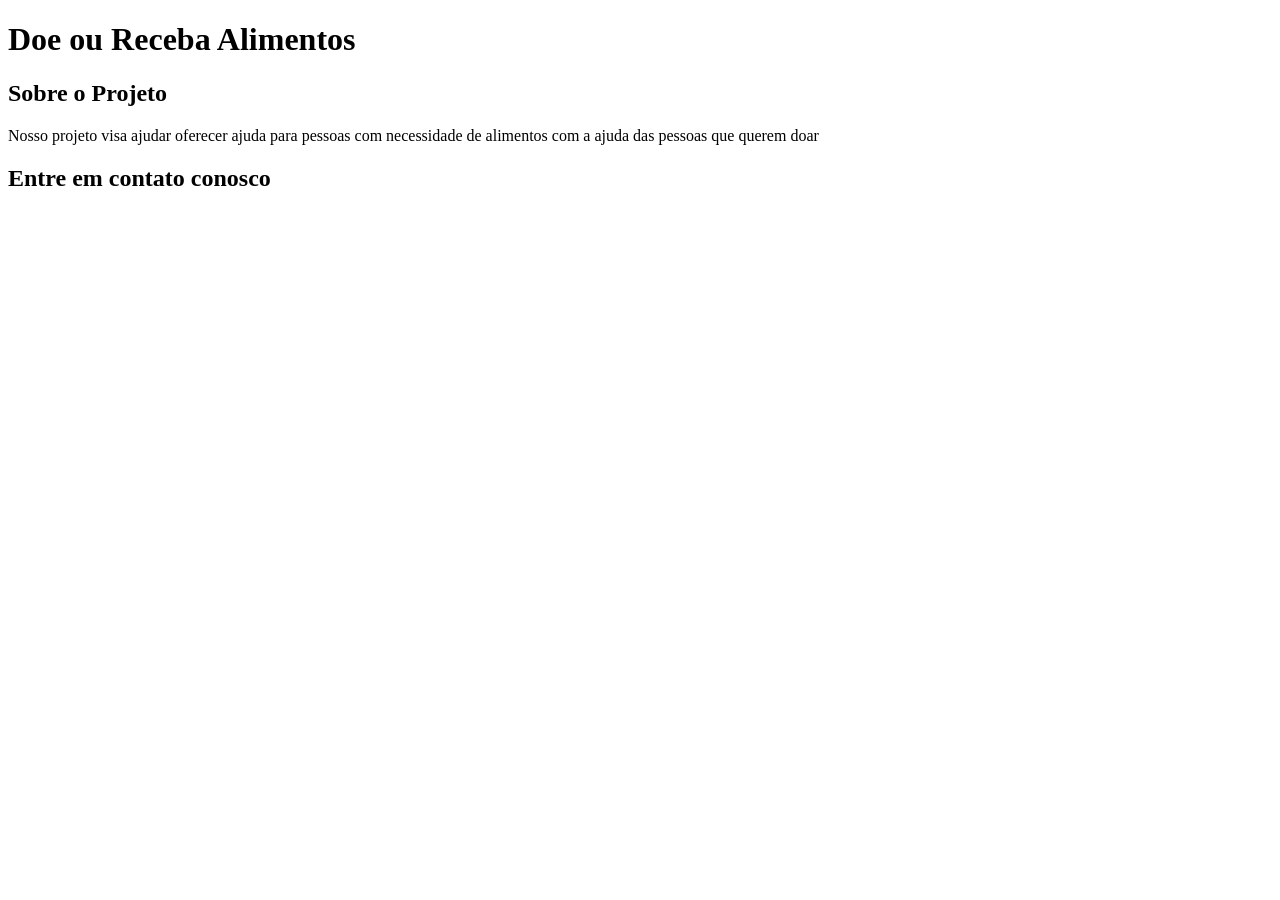
==== index.html @ 3a90f195 "estrutura inicial do html" ====
<!DOCTYPE html>
<html lang="pt-br">
<head>
    <meta charset="UTF-8">
    <meta name="viewport" content="width=device-width, initial-scale=1.0">
    <link rel="stylesheet" href="style.css">
    <title>Doação</title>
</head>
<body>
    <header>
        <h1>Doe ou Receba Alimentos</h1>
    </header>
        <main>
            <h2>Sobre o Projeto</h2>
            <p>Nosso projeto visa ajudar oferecer ajuda para pessoas com necessidade de alimentos com a ajuda das pessoas que querem doar</p>
        </main>
    <footer>
        <h2>Entre em contato conosco</h2>
    </footer>    
</body>
</html>
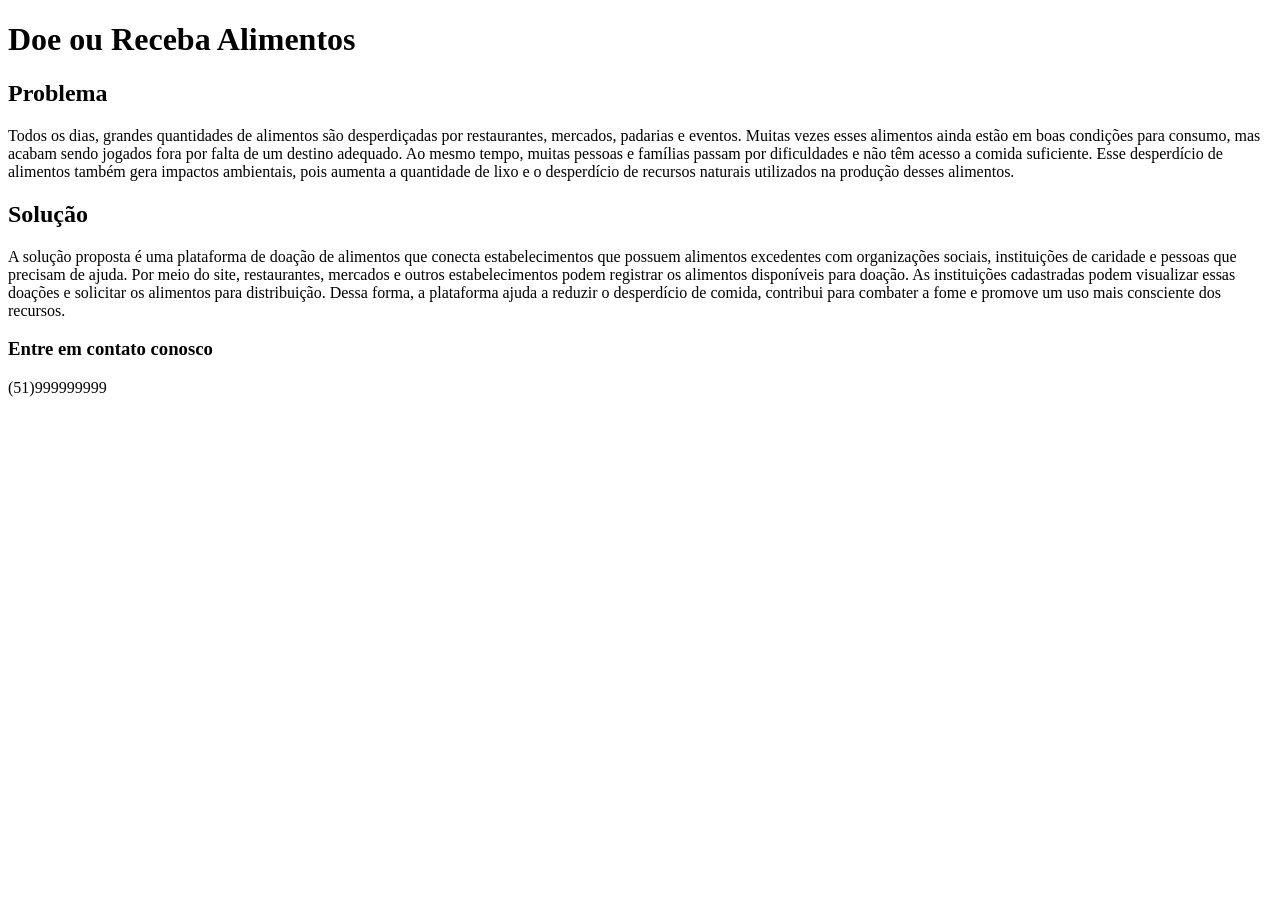
==== commit f6ea33c8: "explicação problema e solução" ====
--- a/index.html
+++ b/index.html
@@ -11,11 +11,14 @@
         <h1>Doe ou Receba Alimentos</h1>
     </header>
         <main>
-            <h2>Sobre o Projeto</h2>
-            <p>Nosso projeto visa ajudar oferecer ajuda para pessoas com necessidade de alimentos com a ajuda das pessoas que querem doar</p>
+            <h2>Problema</h2>
+            <p>Todos os dias, grandes quantidades de alimentos são desperdiçadas por restaurantes, mercados, padarias e eventos. Muitas vezes esses alimentos ainda estão em boas condições para consumo, mas acabam sendo jogados fora por falta de um destino adequado. Ao mesmo tempo, muitas pessoas e famílias passam por dificuldades e não têm acesso a comida suficiente. Esse desperdício de alimentos também gera impactos ambientais, pois aumenta a quantidade de lixo e o desperdício de recursos naturais utilizados na produção desses alimentos.</p>
+            <h2>Solução</h2>
+            <p>A solução proposta é uma plataforma de doação de alimentos que conecta estabelecimentos que possuem alimentos excedentes com organizações sociais, instituições de caridade e pessoas que precisam de ajuda. Por meio do site, restaurantes, mercados e outros estabelecimentos podem registrar os alimentos disponíveis para doação. As instituições cadastradas podem visualizar essas doações e solicitar os alimentos para distribuição. Dessa forma, a plataforma ajuda a reduzir o desperdício de comida, contribui para combater a fome e promove um uso mais consciente dos recursos.</p>
         </main>
     <footer>
-        <h2>Entre em contato conosco</h2>
+        <h3>Entre em contato conosco</h3>
+        <p>(51)999999999</p>
     </footer>    
 </body>
 </html>
